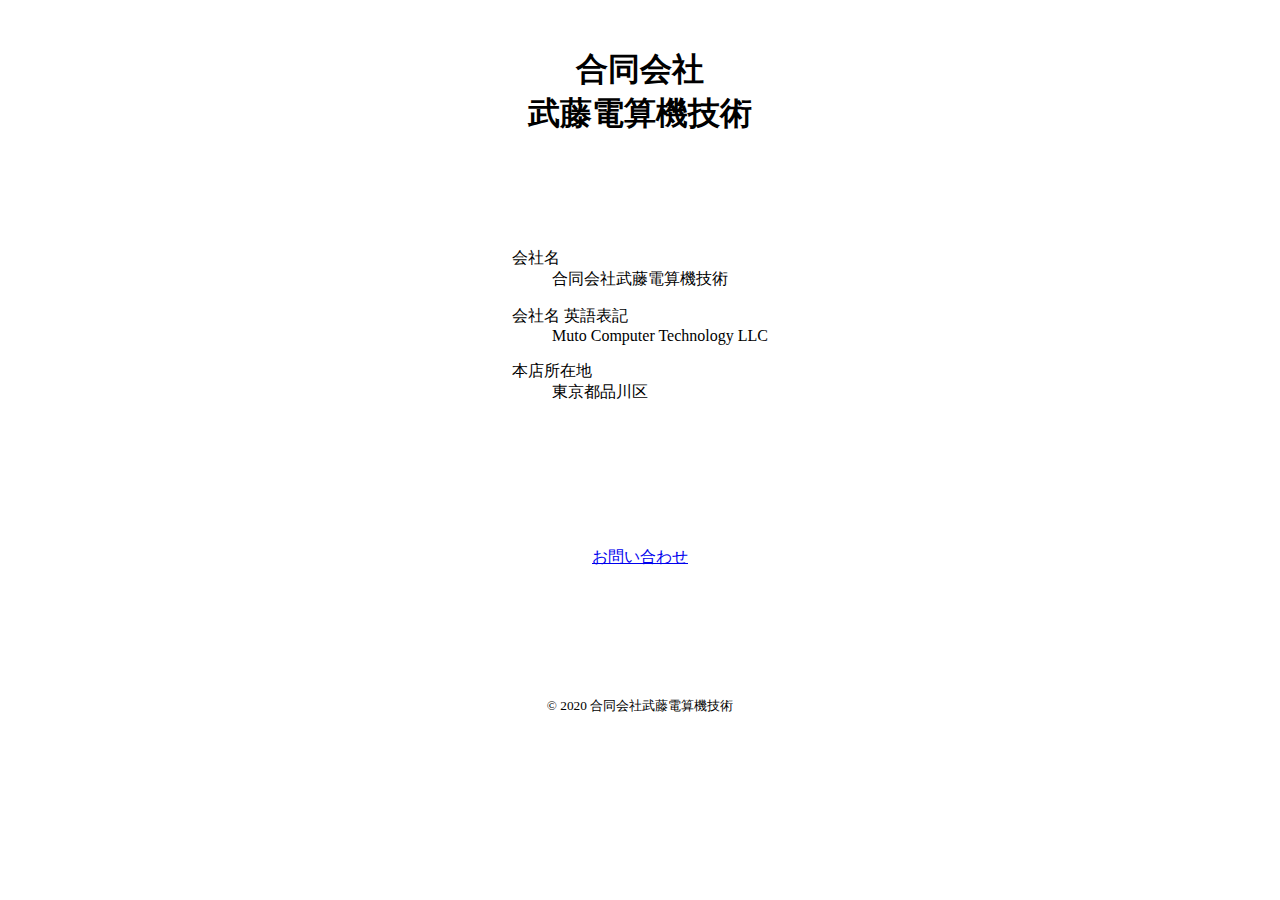
==== public/index.html @ d4ba9887 "コーポレートサイト作成" ====
<!DOCTYPE html>
<html lang="ja">
<head>
  <meta charset="UTF-8">
  <meta name="viewport" content="width=device-width, initial-scale=1">
  <title>合同会社武藤電算機技術</title>
</head>
<body>
  <header style="width: 100%; text-align: center; margin-top: 3em; margin-bottom: 5em;">
    <h1>合同会社<br>武藤電算機技術</h1>
  </header>
  <main>
    <section style="width: 100%; display: flex; justify-content: center; align-items: center; margin-bottom: 8em;">
      <dl>
        <dt style="margin-top: 1em;">会社名</dt>
        <dd>合同会社武藤電算機技術</dd>
        <dt style="margin-top: 1em;">会社名 英語表記</dt>
        <dd>Muto Computer Technology LLC</dd>
        <dt style="margin-top: 1em;">本店所在地</dt>
        <dd>東京都品川区</dd>
      </dl>
    </section>
    <section style="width: 100%; text-align:center; margin-bottom: 8em;">
      <a href="https://forms.gle/cBvuUwxiEjpvKcW7A"
        >お問い合わせ</a>
    </section>
  </main>
  <footer style="width: 100%; text-align: center; margin-bottom: 3em;">
    <small>&#xA9; 2020 合同会社武藤電算機技術</small>
  </footer>
</body>
</html>
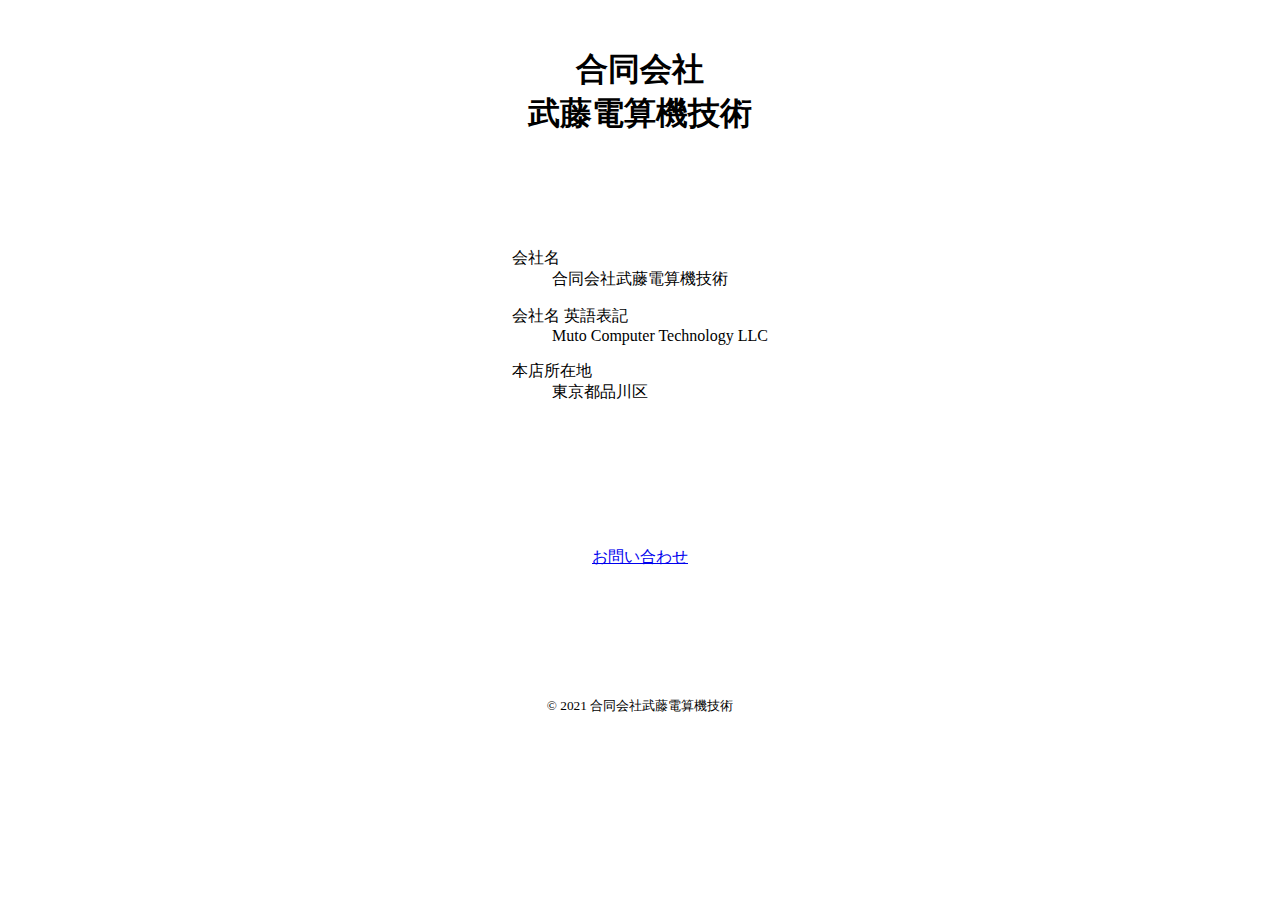
==== commit 71535e90: "コピーライトの年変更" ====
--- a/public/index.html
+++ b/public/index.html
@@ -26,7 +26,7 @@
     </section>
   </main>
   <footer style="width: 100%; text-align: center; margin-bottom: 3em;">
-    <small>&#xA9; 2020 合同会社武藤電算機技術</small>
+    <small>&#xA9; 2021 合同会社武藤電算機技術</small>
   </footer>
 </body>
 </html>
